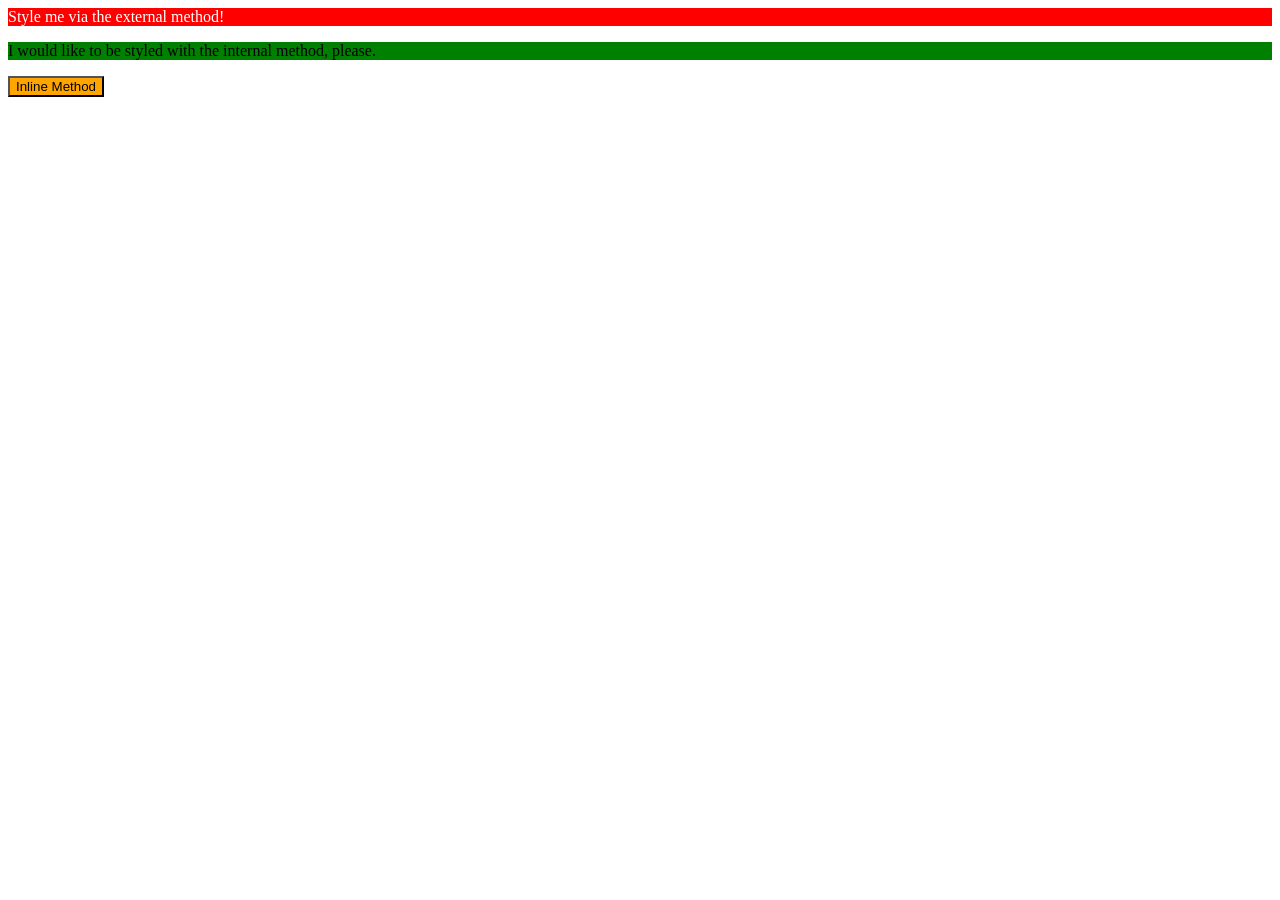
==== foundations/intro-to-css/01-css-methods/index.html @ 1906aac1 "Finished methods excercise" ====
<!DOCTYPE html>
<html lang="en">
  <head>
    <meta charset="UTF-8">
    <meta http-equiv="X-UA-Compatible" content="IE=edge">
    <meta name="viewport" content="width=device-width, initial-scale=1.0">
    <title>Methods for Adding CSS</title>
    <style>
      p{
        background-color: green;
      }
    </style>
    <link rel="stylesheet" href="style.css" />
  </head>
  <body>
    <div>Style me via the external method!</div>
    <p>I would like to be styled with the internal method, please.</p>
    <button style="background-color:orange;">Inline Method</button>
  </body>
</html>
---- foundations/intro-to-css/01-css-methods/style.css ----
div{
  background-color: red;
  color: white;
}
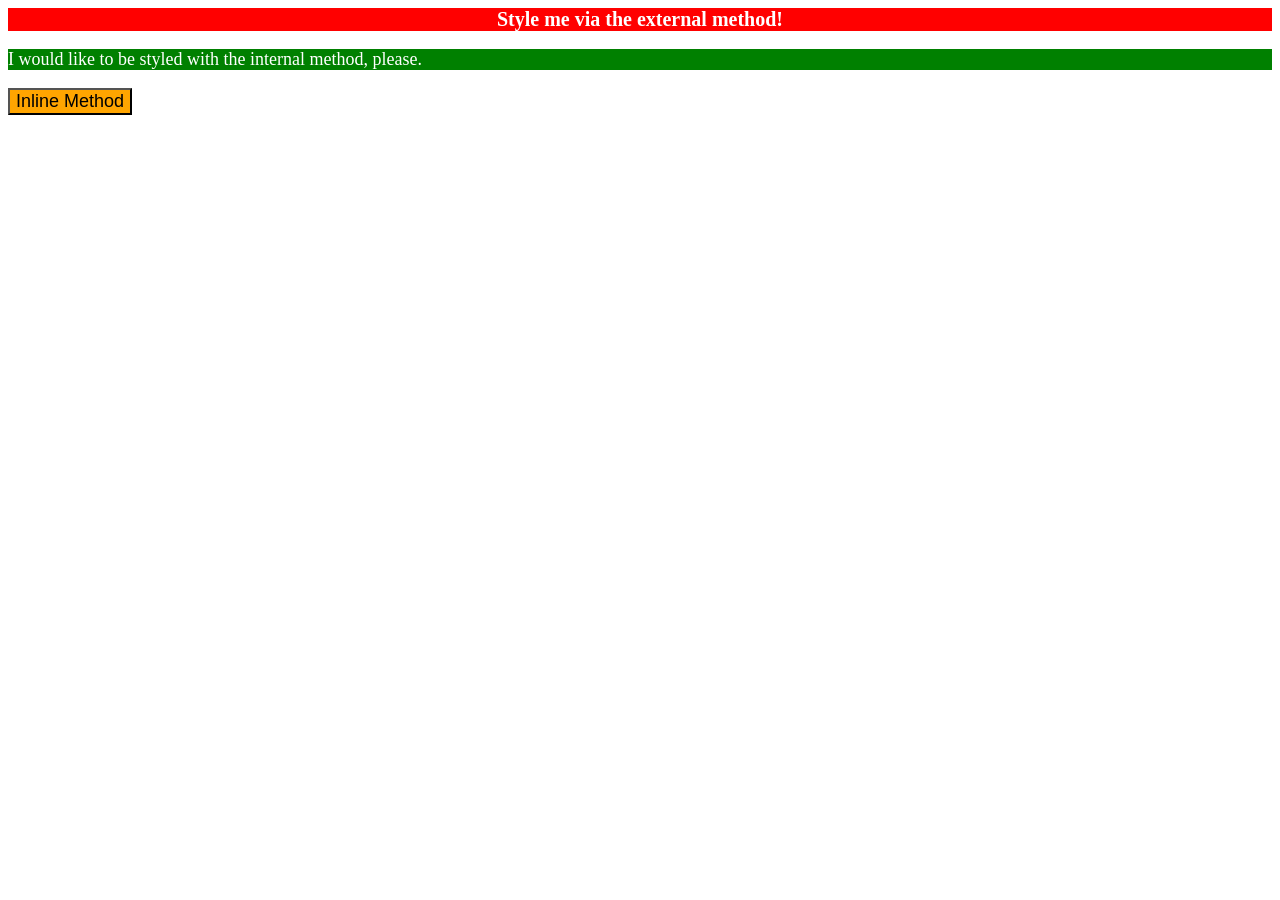
==== commit 4daaa518: "fixed css in methods" ====
--- a/foundations/intro-to-css/01-css-methods/index.html
+++ b/foundations/intro-to-css/01-css-methods/index.html
@@ -8,6 +8,8 @@
     <style>
       p{
         background-color: green;
+        color:white;
+        font-size: 18px;
       }
     </style>
     <link rel="stylesheet" href="style.css" />
@@ -15,6 +17,6 @@
   <body>
     <div>Style me via the external method!</div>
     <p>I would like to be styled with the internal method, please.</p>
-    <button style="background-color:orange;">Inline Method</button>
+    <button style="background-color:orange; font-size:18px;">Inline Method</button>
   </body>
 </html>
--- a/foundations/intro-to-css/01-css-methods/style.css
+++ b/foundations/intro-to-css/01-css-methods/style.css
@@ -1,4 +1,7 @@
 div{
   background-color: red;
   color: white;
+  font-size:20px;
+  font-weight: bold;
+  text-align:center;
 }
